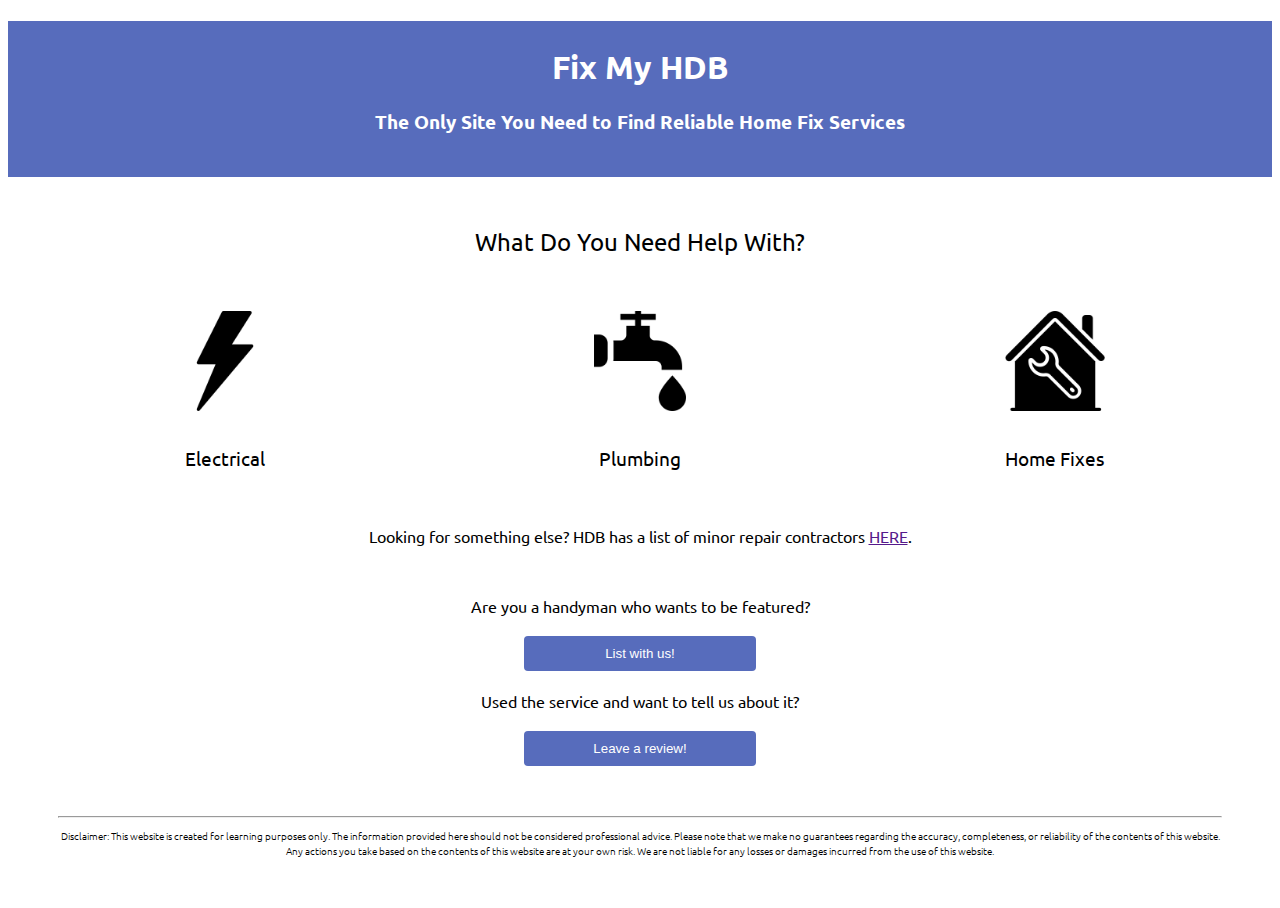
==== index.html @ e0edf708 "changed blanks to "-"" ====
<!DOCTYPE html>
<html lang="en">
<head>
    <meta charset="UTF-8">
    <meta name="viewport" content="width=device-width, initial-scale=1.0">
    <title>Fix My HDB</title>
    <link rel="icon" type="image/png" href="./Icons/construction16x16.png">
    <link rel="stylesheet" href="styles.css">

    <link rel="preconnect" href="https://fonts.googleapis.com">
    <link rel="preconnect" href="https://fonts.gstatic.com" crossorigin>
    <link href="https://fonts.googleapis.com/css2?family=Caveat:wght@400..700&family=Ubuntu+Sans:ital,wght@0,100..800;1,100..800&family=Ubuntu:ital,wght@0,300;0,400;0,500;0,700;1,300;1,400;1,500;1,700&display=swap" rel="stylesheet">

<!-- Google tag (gtag.js) -->
<script async src="https://www.googletagmanager.com/gtag/js?id=G-1BL9KQ14XQ"></script>
<script>
  window.dataLayer = window.dataLayer || [];
  function gtag(){dataLayer.push(arguments);}
  gtag('js', new Date());

  gtag('config', 'G-1BL9KQ14XQ');
</script>


    <style>
   
   body {
    font-family: 'Ubuntu', sans-serif;
}       

   
    </style>
</head>
<body>
    <div class="header">
        
        <h1>Fix My HDB</h1>
        <h2>The Only Site You Need to Find Reliable Home Fix Services</h2>

    
    </div>

    <div class="mainContent">
        
        
        <p id="intro">What Do You Need Help With?</p>

        <div class="iconlinks">   
            
            <div>
                <img  class="logo" src="./Icons/flash.png" height=100 id="electrical" data-target="hiddenContentElectrical"></a>
                <p>Electrical</p>
                
            </div>
            <div>
                <img class="logo" src="Icons/water-tap.png" height=100 id="plumbing"data-target="hiddenContentPlumbing"></a>
                <p>Plumbing</p>
            </div>
            <div>
                <img class="logo" src="Icons/services.png" height=100 id="homeFix" data-target="hiddenContentHomeFix"></a>
                <p>Home Fixes</p>
            </div>
        </div>
    </div>

            <div id="hiddenContentElectrical" class="hidden">
        <p class="tableHeader">Electrical</p>
        <table>
            <thead>
                <tr>
                    <th>Company Name (Pte Ltd)</th>
                    <th>Contact Person</th>
                    <th>Contact Number</th>
                </tr>
            </thead>
            <tbody>
                <tr>
                    <td>Mubest</td>
                    <td>-</td>
                    <td>63590110</td>
                </tr>
                <tr>
                    <td>Digo Corporation</td>
                    <td>Mr Tan Chia Yong</td>
                    <td>82688231</td>
                </tr>
                <tr>
                    <td>Chin Siong Electrical Engineering</td>
                    <td>Mr Lau</td>
                    <td>97454067</td>
                </tr>
                <tr>
                    <td>Propell Integrated</td>
                    <td>Mr Lau</td>
                    <td>97454067</td>
                </tr>
                <tr>
                    <td>YL Integrated</td>
                    <td>Mr Selvam</td>
                    <td>66778540</td>
                </tr>
                <tr>
                    <td>Song Lee Electrical Engineering</td>
                    <td>Mr Kelvyn Lee</td>
                    <td>97669745</td>
                </tr>
            </tbody>
        </table>
    </div>
    <div id="hiddenContentPlumbing" class="hidden">
        <p class="tableHeader">Plumbing</p>
        <table>
            <thead>
                <tr>
                    <th>Company Name (Pte Ltd)</th>
                    <th>Contact Person</th>
                    <th>Contact Number</th>
                </tr>
            </thead>
            <tbody>
                <tr>
                    <td>388</td>
                    <td>Mr Wang Jia</td>
                    <td>81887500</td>
                </tr>
                <tr>
                    <td>388</td>
                    <td>Mr T.Bhakkeyaraj</td>
                    <td>97262196</td>
                </tr>
                <tr>
                    <td>388</td>
                    <td>-</td>
                    <td>63169891/2</td>
                </tr>
                <tr>
                    <td>Nam Plumbing Engineering</td>
                    <td>Ah Chye</td>
                    <td>94557756</td>
                </tr>
                <tr>
                    <td>Nam Plumbing Engineering</td>
                    <td>Mr Lee Kok Lim</td>
                    <td>93874204</td>
                </tr>
                <tr>
                    <td>SMS Builder</td>
                    <td>Mr Alvin Ong</td>
                    <td>96968477</td>
                </tr>
                <tr>
                    <td>Zhilong Construction and Engineering</td>
                    <td>Mr Tan</td>
                    <td>81891226</td>
                </tr>
            </tbody>
        </table>
    </div>
    <div id="hiddenContentHomeFix" class="hidden">
        <p class="tableHeader">Home Fix</p>
        <table>
            <thead>
                <tr>
                    <th>Company Name (Pte Ltd)</th>
                    <th>Contact Person</th>
                    <th>Contact Number</th>
                </tr>
            </thead>
            <tbody>
                <tr>
                    <td>Exclusive Engineering</td>
                    <td>-</td>
                    <td>65700140</td>
                </tr>
                <tr>
                    <td>H&U Construction</td>
                    <td>Mr Terence</td>
                    <td>82686258</td>
                </tr>
                <tr>
                    <td>-</td>
                    <td>Mr Dominic</td>
                    <td>81018038</td>
                </tr>
                <tr>
                    <td>Nam Plumbing Engineering</td>
                    <td>Mr Darren</td>
                    <td>81613913</td>
                </tr>
                <tr>
                    <td>Nam Plumbing Engineering</td>
                    <td>-</td>
                    <td>65709230/1</td>
                </tr>
                <tr>
                    <td>SMS Builder</td>
                    <td>Mr Seah</td>
                    <td>90614275</td>
                </tr>
                <tr>
                    <td>Uniquetech</td>
                    <td>Mr Peh</td>
                    <td>68779369
                        96849315</td>
                </tr>
                <tr>
                    <td>Jie Xuan Engineering</td>
                    <td>-</td>
                    <td>62426690</td>
                </tr>
            </tbody>
        </table>
    </div>
   
    <P>Looking for something else? HDB has a list of minor repair contractors 
        <a href src="https://www.hdb.gov.sg/cs/infoweb/residential/living-in-an-hdb-flat/home-maintenance/professional-help-and-contractors/minor-repairs" target="_blank">HERE</a>.
    </P>

    <div class="additionalInfo">
      
            <div class="joinUs">
            <p>Are you a handyman who wants to be featured? </p>

            <button id="joinUs">List with us!</button>
        </div>
        <div class="reviews">
            <p>Used the service and want to tell us about it? </p>

            <button id="reviews" >Leave a review!</button>
        </div>
    </div>

    <footer class="footer">

        <hr>


        <p>Disclaimer:
            This website is created for learning purposes only. The information provided here should not be considered professional advice. Please note that we make no guarantees regarding the accuracy, completeness, or reliability of the contents of this website. Any actions you take based on the contents of this website are at your own risk. We are not liable for any losses or damages incurred from the use of this website.
        </p>
        </footer>

        <script src="scripts.js"></script>
</body>
</html>
---- styles.css ----
*{
    .ubuntu-medium {
        font-family: "Ubuntu", sans-serif;
        font-weight: 500;
        font-style: normal;
      }
      text-align: center;
}

.iconlinks {
    display: flex;
    gap: 20px;
    justify-content: space-around;
    padding: 20px;
}

table {
        width: 100%;      
        border-collapse: collapse;
             
       
    }
    th {
        border: 1px solid #ddd;
        padding: 8px;
        text-align: left;
        font-weight: 600;
        color: white;
    }
    td {
        border: 1px solid #ddd;
        padding: 8px;
        text-align: left;
        
    }
    th {
        background-color: #576CBC;
    }
    tr:nth-child(even) {
        background-color: #f9f9f9;
    }
    tr:hover {
        background-color: #f1f1f1;
    }


.logo{
    display: inline;
}
h1{
    font-size: 200%;
    font: weight 300px;   
    text-align: center;
    padding-top: 2%;

    
    
}
h2{
    font-weight: 100px;
    font-size: 120%;
    text-align: center;
    padding-bottom: 2%;
}
.header{
    color: white;
    background-color: #576CBC;
    position: relative;
    top: 0;
    left: 0;
    width: 100%;
    padding-bottom: 1px;
    margin-bottom: 50px
}

/*.header {
    background-image: url('./Icons/greyoutHDB.png');
    background-size: cover; 
    background-repeat: no-repeat; 
    background-position: center center; 
    height: 300px; 
    display: flex;
    width: 100%;
    align-items: center;
    justify-content: center;
    color: white; 
    text-align: center; */
   
 .iconlinks{
    font-size: larger;
    font-weight: 500px
    ;
 }   

.additionalInfo{
   
    text-align: center;
    justify-content: center;
    margin: 50px;
}

.additionalInfo button{
    display: flex;
    justify-content: center;
    
}

.hidden {
    display: none;
}
img.logo {
    cursor: pointer;
    width: 100px; /* Example size, adjust as needed */
    margin: 10px;
}


.tableHeader{
    font-size: 125%;
    font-weight: 700;
    color: #19376D;
    
}

button {
    display: block;
    margin: 0 auto;
    margin-top: 20px;
    margin-bottom: 20px;
    width: 20%;
    padding: 10px;
    background-color: #576CBC;
    color: #fff;
    border: none;
    border-radius: 4px;
    cursor: pointer;
    
}

button:hover {
    background-color: #0056b3;
}

form {
    max-width: 600px;
    margin: 0 auto;
    padding: 20px;
    background-color: #fff;
    border-radius: 8px;
    box-shadow: 0 0 10px rgba(0, 0, 0, 0.1);
}

label {
    display: block;
    margin-bottom: 8px;
}

input, textarea {
    width: 100%;
    padding: 10px;
    margin-bottom: 20px;
    border: 1px solid #ccc;
    border-radius: 4px;
}

#intro{
    font-size: 150%;
    text-align: center;
  }

select {
    padding: 10px;
    font-size: 16px;
    border-radius: 4px;
    border: 1px solid #ccc;
    width: 200px;
    margin-bottom: 20px;
}

.footer{
    margin: 50px;
    font-weight: lighter;
    font-size: x-small;
}
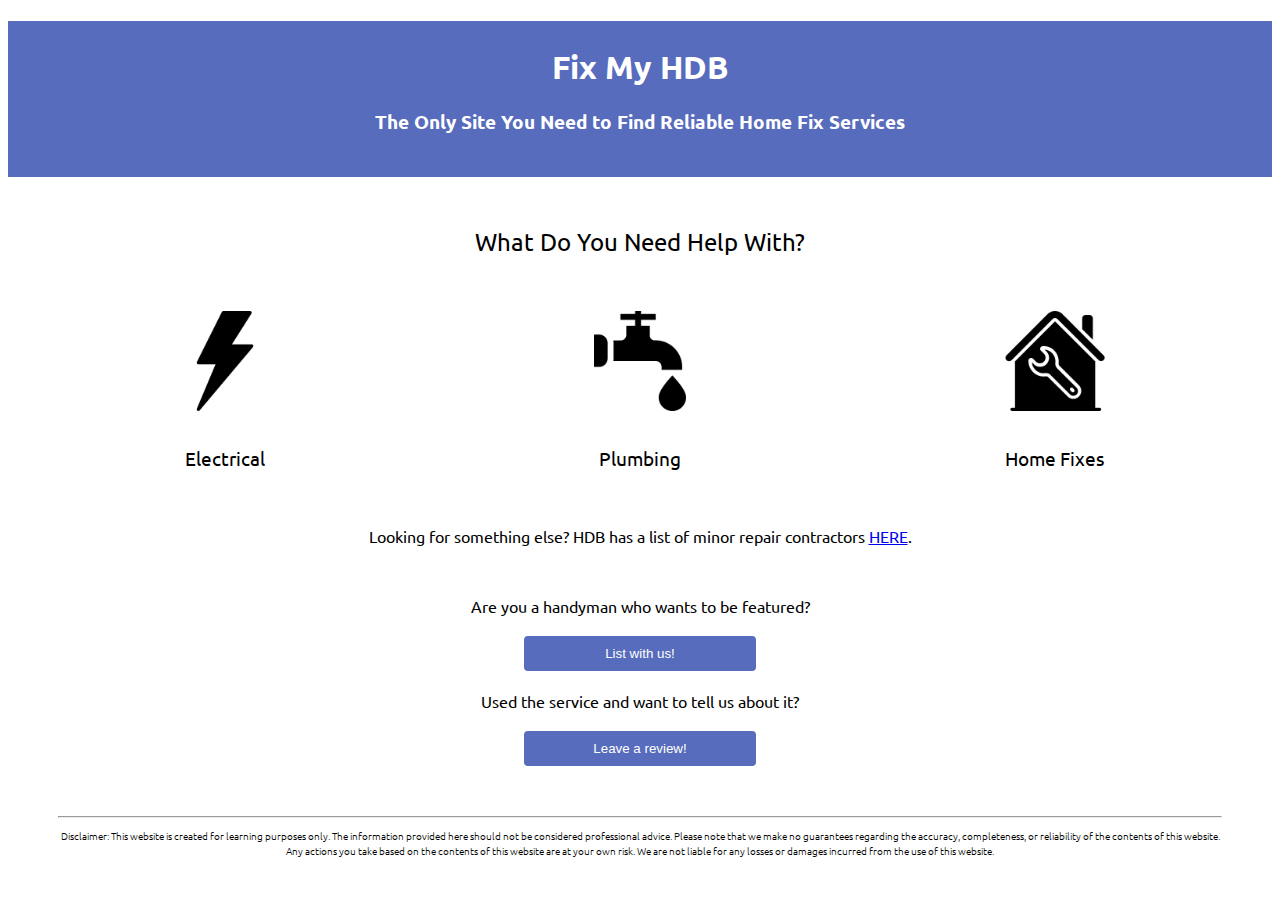
==== commit 203dd87b: "fixed HDB link error" ====
--- a/index.html
+++ b/index.html
@@ -10,6 +10,9 @@
     <link rel="preconnect" href="https://fonts.googleapis.com">
     <link rel="preconnect" href="https://fonts.gstatic.com" crossorigin>
     <link href="https://fonts.googleapis.com/css2?family=Caveat:wght@400..700&family=Ubuntu+Sans:ital,wght@0,100..800;1,100..800&family=Ubuntu:ital,wght@0,300;0,400;0,500;0,700;1,300;1,400;1,500;1,700&display=swap" rel="stylesheet">
+
+    <meta content="One Stop for Electrical, Plubming and Home Fix solutions" data-react-helmet="true" name="description">
+    <meta content="Fix My HDB, The Only Site You Need to Find Reliable Home Fix Services" property="og:title">
 
 <!-- Google tag (gtag.js) -->
 <script async src="https://www.googletagmanager.com/gtag/js?id=G-1BL9KQ14XQ"></script>
@@ -213,7 +216,7 @@
     </div>
    
     <P>Looking for something else? HDB has a list of minor repair contractors 
-        <a href src="https://www.hdb.gov.sg/cs/infoweb/residential/living-in-an-hdb-flat/home-maintenance/professional-help-and-contractors/minor-repairs" target="_blank">HERE</a>.
+        <a href="https://www.hdb.gov.sg/cs/infoweb/residential/living-in-an-hdb-flat/home-maintenance/professional-help-and-contractors/minor-repairs" target="_blank">HERE</a>.
     </P>
 
     <div class="additionalInfo">
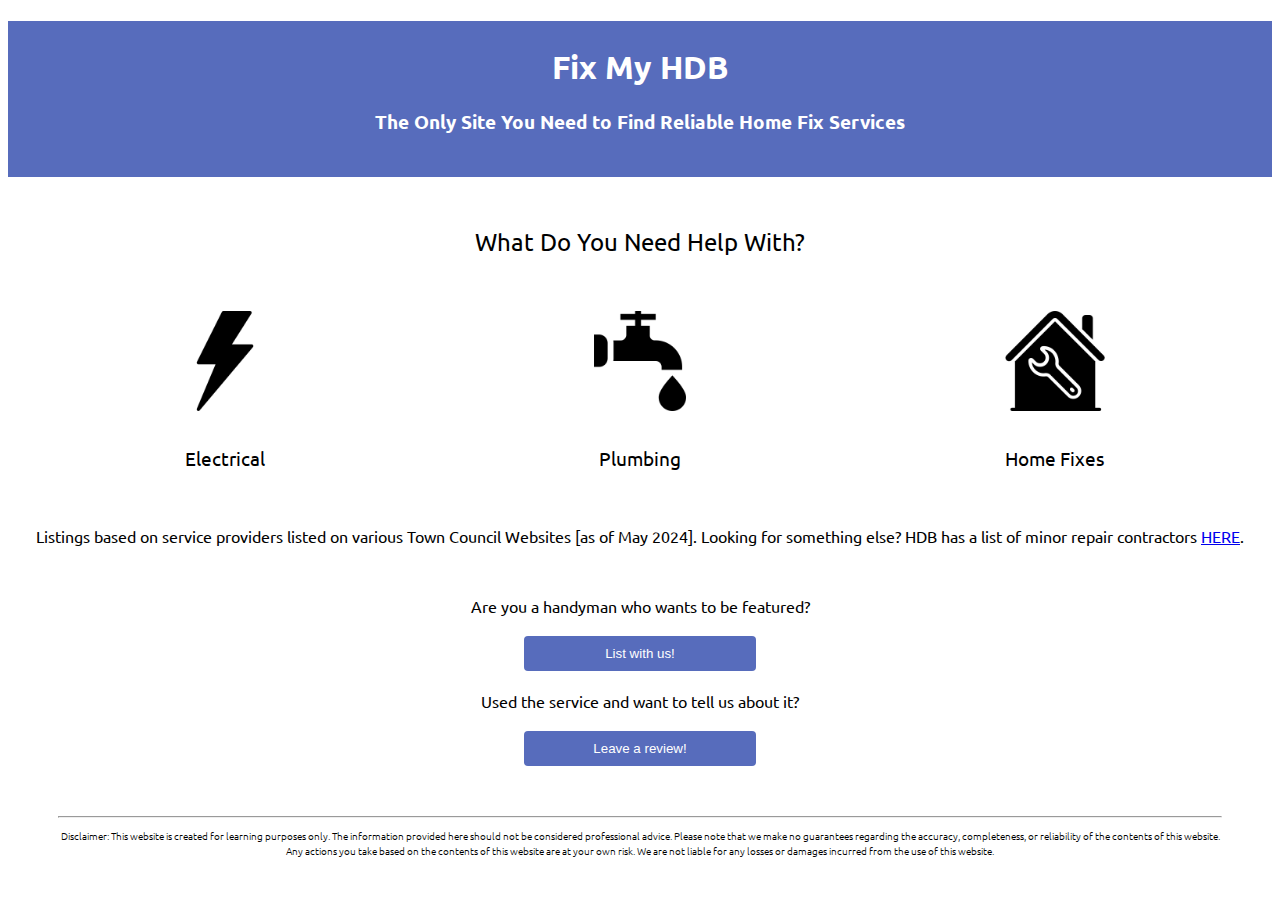
==== commit 42268f89: "minor tweaks" ====
--- a/index.html
+++ b/index.html
@@ -77,10 +77,11 @@
                 </tr>
             </thead>
             <tbody>
-                <tr>
-                    <td>Mubest</td>
-                    <td>-</td>
-                    <td>63590110</td>
+
+                <tr>
+                    <td>Chin Siong Electrical Engineering</td>
+                    <td>Mr Lau</td>
+                    <td>97454067</td>
                 </tr>
                 <tr>
                     <td>Digo Corporation</td>
@@ -88,9 +89,9 @@
                     <td>82688231</td>
                 </tr>
                 <tr>
-                    <td>Chin Siong Electrical Engineering</td>
-                    <td>Mr Lau</td>
-                    <td>97454067</td>
+                    <td>Mubest</td>
+                    <td>-</td>
+                    <td>63590110</td>
                 </tr>
                 <tr>
                     <td>Propell Integrated</td>
@@ -98,15 +99,16 @@
                     <td>97454067</td>
                 </tr>
                 <tr>
+                    <td>Song Lee Electrical Engineering</td>
+                    <td>Mr Kelvyn Lee</td>
+                    <td>97669745</td>
+                </tr>
+                <tr>
                     <td>YL Integrated</td>
                     <td>Mr Selvam</td>
                     <td>66778540</td>
                 </tr>
-                <tr>
-                    <td>Song Lee Electrical Engineering</td>
-                    <td>Mr Kelvyn Lee</td>
-                    <td>97669745</td>
-                </tr>
+
             </tbody>
         </table>
     </div>
@@ -171,6 +173,11 @@
             </thead>
             <tbody>
                 <tr>
+                    <td>-</td>
+                    <td>Mr Dominic</td>
+                    <td>81018038</td>
+                </tr>
+                <tr>
                     <td>Exclusive Engineering</td>
                     <td>-</td>
                     <td>65700140</td>
@@ -181,9 +188,9 @@
                     <td>82686258</td>
                 </tr>
                 <tr>
-                    <td>-</td>
-                    <td>Mr Dominic</td>
-                    <td>81018038</td>
+                    <td>Jie Xuan Engineering</td>
+                    <td>-</td>
+                    <td>62426690</td>
                 </tr>
                 <tr>
                     <td>Nam Plumbing Engineering</td>
@@ -203,19 +210,14 @@
                 <tr>
                     <td>Uniquetech</td>
                     <td>Mr Peh</td>
-                    <td>68779369
-                        96849315</td>
-                </tr>
-                <tr>
-                    <td>Jie Xuan Engineering</td>
-                    <td>-</td>
-                    <td>62426690</td>
-                </tr>
+                    <td>68779369 / 96849315</td>
+                </tr>
+ 
             </tbody>
         </table>
     </div>
    
-    <P>Looking for something else? HDB has a list of minor repair contractors 
+    <P>Listings based on service providers listed on various Town Council Websites [as of May 2024]. Looking for something else? HDB has a list of minor repair contractors 
         <a href="https://www.hdb.gov.sg/cs/infoweb/residential/living-in-an-hdb-flat/home-maintenance/professional-help-and-contractors/minor-repairs" target="_blank">HERE</a>.
     </P>
 
